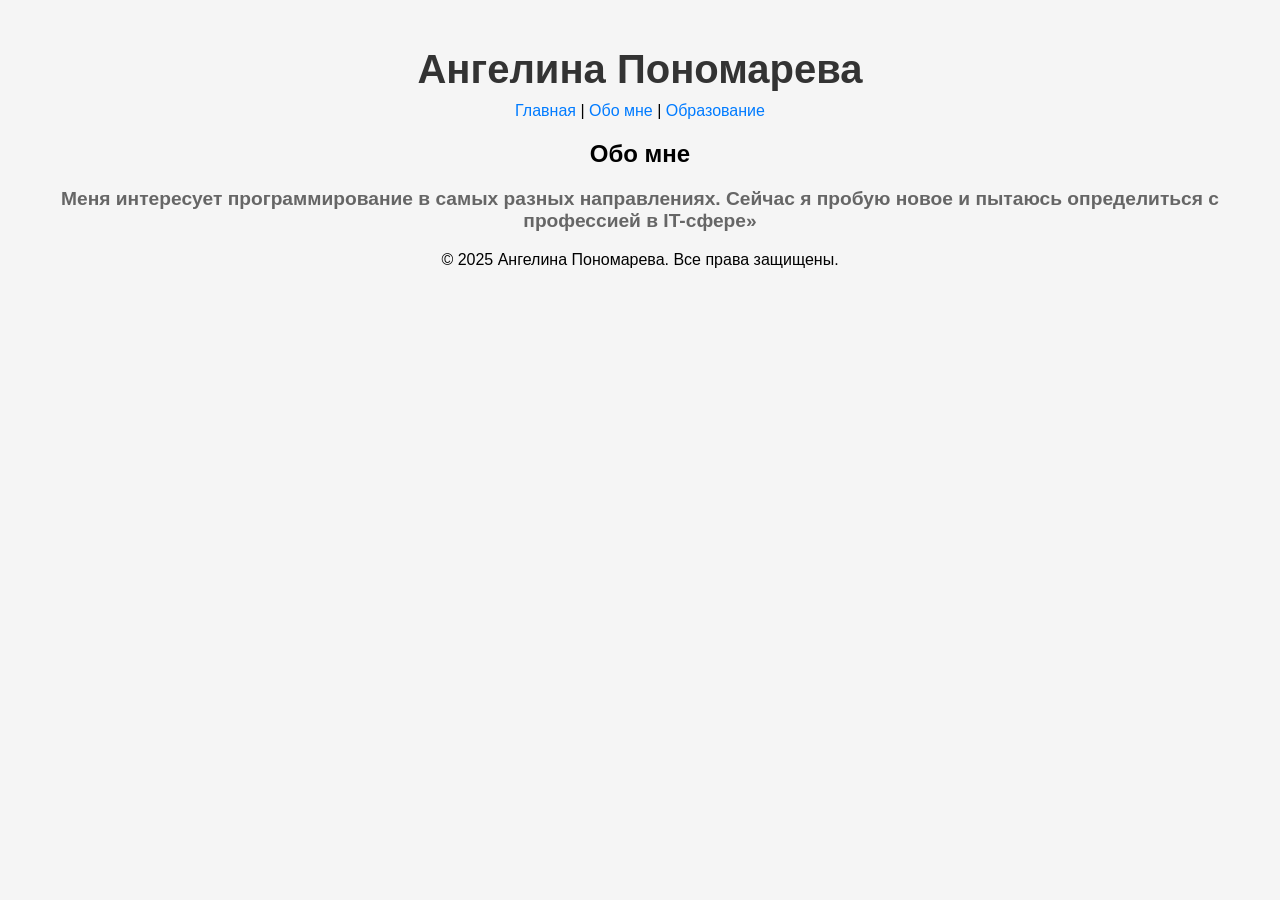
==== about.html @ 940d0e84 "Create about.html" ====
<!DOCTYPE html>
<html lang="ru">
<head>
    <meta charset="UTF-8">
    <title>Обо мне — Ангелина Пономарева</title>
    <link rel="stylesheet" href="style.css">
</head>
<body>
    <header>
        <h1>Ангелина Пономарева</h1>
        <nav>
            <a href="index.html">Главная</a> |
            <a href="about.html">Обо мне</a> |
            <a href="education.html">Образование</a>
        </nav>
    </header>

    <main>
        <section>
            <h2>Обо мне</h2>
            <p>Меня интересует программирование в самых разных направлениях. Сейчас я пробую новое и пытаюсь определиться с профессией в IT-сфере»</p>
        </section>
    </main>

    <footer>
        <p>&copy; 2025 Ангелина Пономарева. Все права защищены.</p>
    </footer>
</body>
</html>
---- style.css ----
/* Общие настройки страницы */
body {
    font-family: 'Arial', sans-serif; 
    background-color: #f5f5f5;       
    margin: 0;                       
    padding: 20px;                   
    text-align: center;              
}

/* Заголовок */
h1 {
    color: #333;                     
    font-size: 2.5em;                
    margin-bottom: 10px;             
}

/* Описание (профессия) */
p:nth-child(2) {
    color: #666;                     
    font-size: 1.2em;                
    font-weight: bold;               
}

/* Блок с контактами */
p:nth-child(3) {
    color: #007bff;                  
    font-size: 1em;
}

/* Стили для ссылки (a) */
a {
    text-decoration: none;           
    color: #007bff;                  
}

a:hover {
    text-decoration: underline;      
    color: #0056b3;                  
}
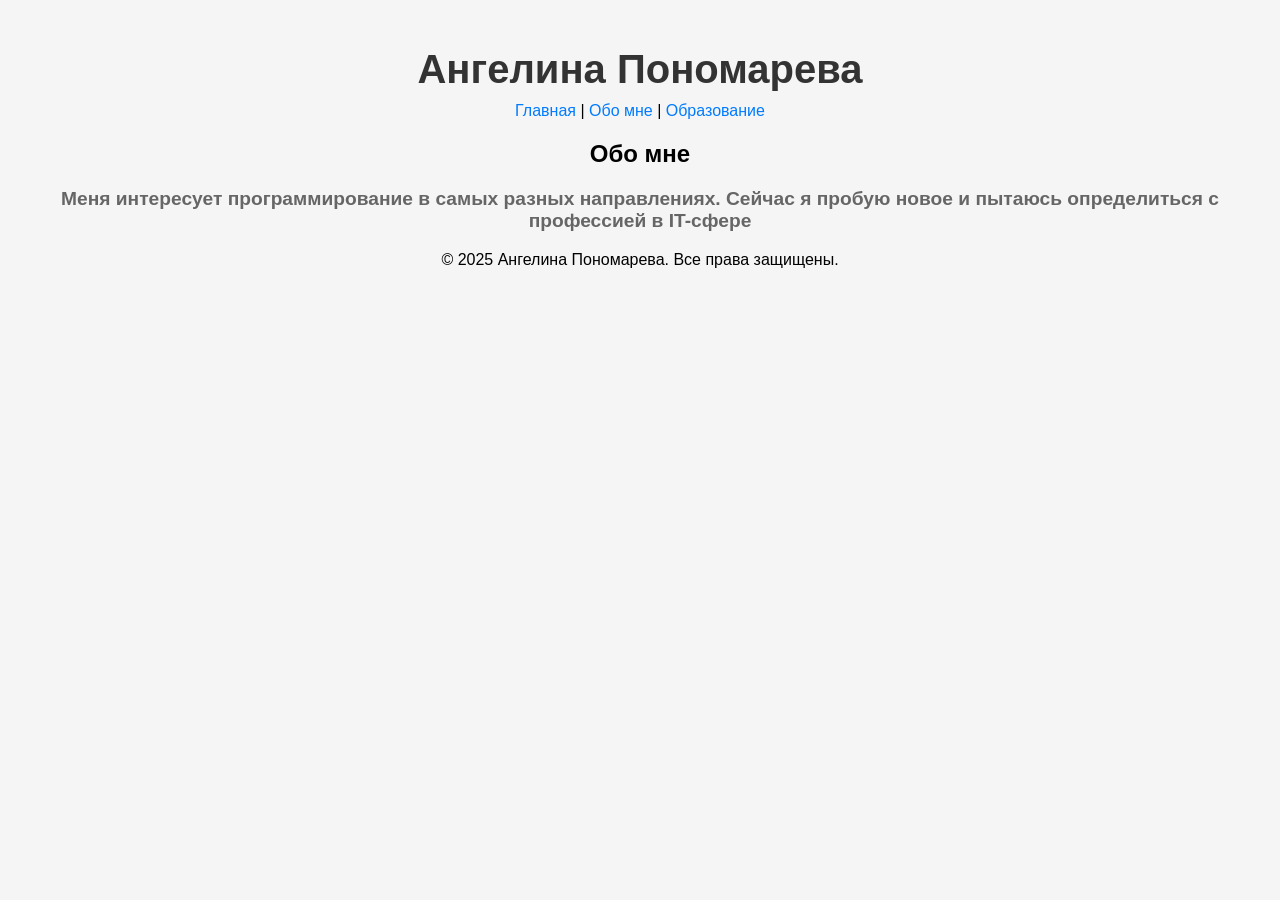
==== commit 2ad38840: "Update about.html" ====
--- a/about.html
+++ b/about.html
@@ -18,7 +18,7 @@
     <main>
         <section>
             <h2>Обо мне</h2>
-            <p>Меня интересует программирование в самых разных направлениях. Сейчас я пробую новое и пытаюсь определиться с профессией в IT-сфере»</p>
+            <p>Меня интересует программирование в самых разных направлениях. Сейчас я пробую новое и пытаюсь определиться с профессией в IT-сфере</p>
         </section>
     </main>
 
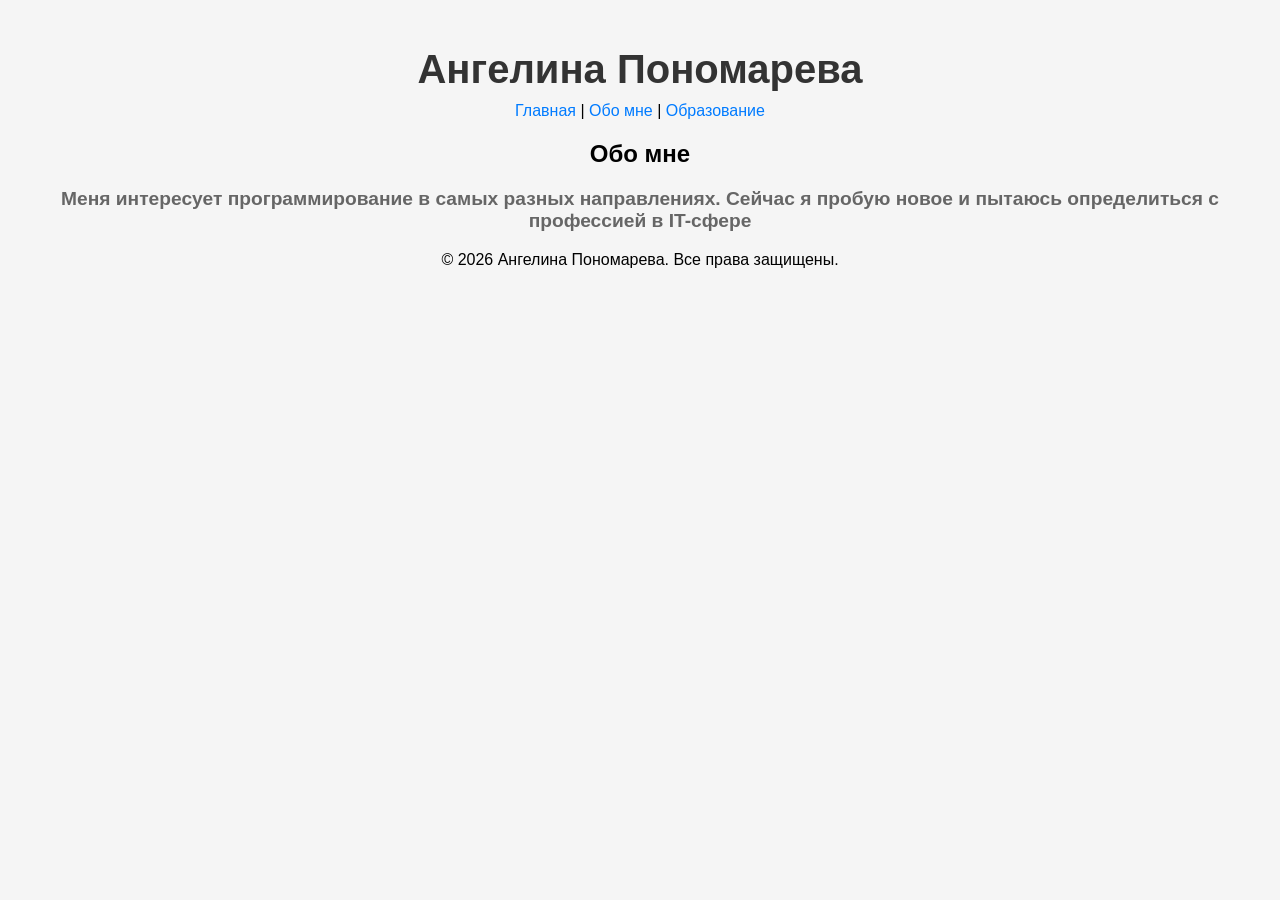
==== commit 6d66360c: "Update about.html" ====
--- a/about.html
+++ b/about.html
@@ -23,7 +23,7 @@
     </main>
 
     <footer>
-        <p>&copy; 2025 Ангелина Пономарева. Все права защищены.</p>
+        <p>&copy; 2026 Ангелина Пономарева. Все права защищены.</p>
     </footer>
 </body>
 </html>
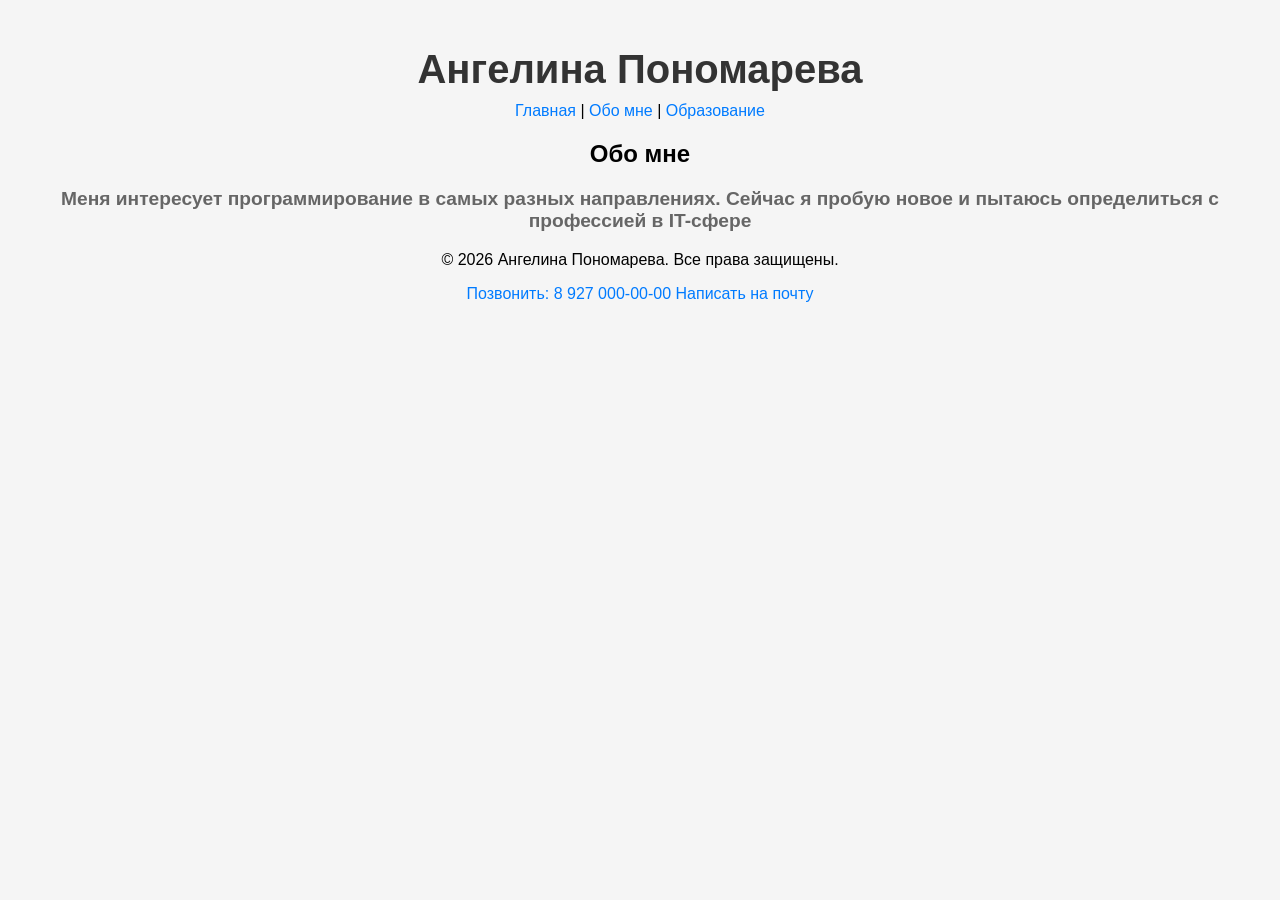
==== commit c24246c4: "Update about.html" ====
--- a/about.html
+++ b/about.html
@@ -25,5 +25,11 @@
     <footer>
         <p>&copy; 2026 Ангелина Пономарева. Все права защищены.</p>
     </footer>
+
+    <footer class="contacts">
+        <a href="tel:89270000000" class="btn">Позвонить: 8 927 000-00-00</a>
+        <a href="mailto:ваша_почта@example.com" class="btn">Написать на почту</a>
+    </footer>
+    
 </body>
 </html>
--- a/style.css
+++ b/style.css
@@ -37,3 +37,20 @@
     text-decoration: underline;      
     color: #0056b3;                  
 }
+
+.education-item {
+    display: flex;                    
+    justify-content: space-between;   
+    margin-bottom: 20px;              
+}
+
+.dates {
+    flex: 1;                          
+    text-align: left;                 
+}
+
+.title {
+    flex: 1;                          
+    text-align: right;                
+}
+
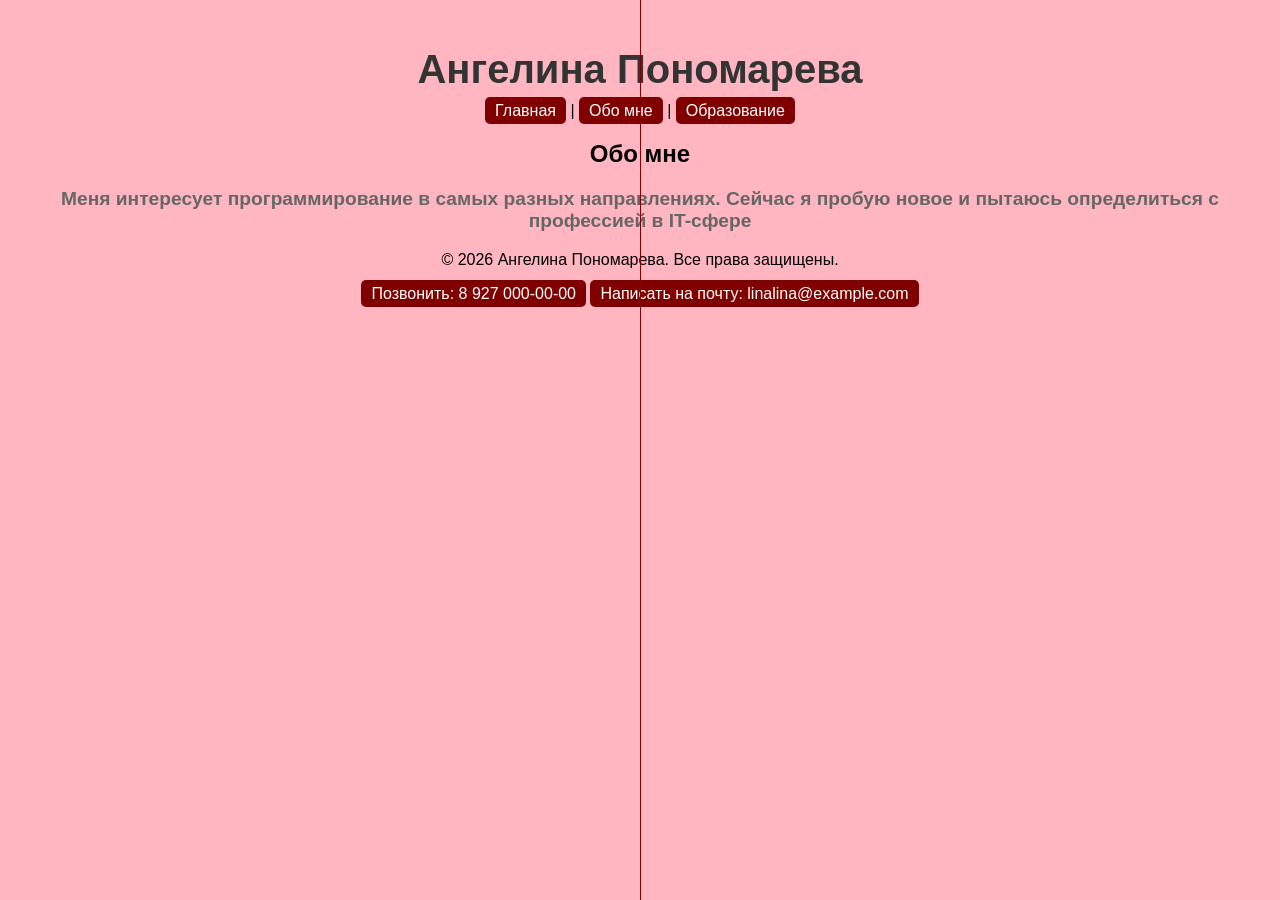
==== commit b9608d37: "Update about.html" ====
--- a/about.html
+++ b/about.html
@@ -28,7 +28,7 @@
 
     <footer class="contacts">
         <a href="tel:89270000000" class="btn">Позвонить: 8 927 000-00-00</a>
-        <a href="mailto:ваша_почта@example.com" class="btn">Написать на почту</a>
+        <a href="mailto:linalina@example.com" class="btn">Написать на почту: linalina@example.com</a>
     </footer>
     
 </body>
--- a/style.css
+++ b/style.css
@@ -1,7 +1,7 @@
 /* Общие настройки страницы */
 body {
     font-family: 'Arial', sans-serif; 
-    background-color: #f5f5f5;       
+    background-color: #FFB6C1;       
     margin: 0;                       
     padding: 20px;                   
     text-align: center;              
@@ -27,21 +27,59 @@
     font-size: 1em;
 }
 
-/* Стили для ссылки (a) */
+/* Стили для ссылки (а) */
 a {
-    text-decoration: none;           
-    color: #007bff;                  
+    color: white; 
+    background-color: #800000; 
+    text-decoration: none;
+    padding: 5px 10px;
+    border-radius: 5px; 
 }
 
 a:hover {
-    text-decoration: underline;      
-    color: #0056b3;                  
+    text-decoration: underline;
+    background-color: #600000;
+    color: white;
 }
 
+
 .education-item {
-    display: flex;                    
-    justify-content: space-between;   
-    margin-bottom: 20px;              
+    position: relative;
+    display: flex;
+    justify-content: space-between;
+    align-items: flex-start;
+    margin-bottom: 20px;
+    max-width: 800px;
+    margin: 0 auto;
+    padding: 0 20px;
+
+    h3,
+    h4,
+    p {
+    margin: 0;
+    padding: 0;
+    line-height: 1.2;
+    border-bottom: 1px solid #800000; 
+    margin-bottom: 10px; 
+    padding-bottom: 5px; 
+    border-bottom: none;
+    }
+    }
+    .dates h3,
+    .dates h4,
+    .title p {
+        border-bottom: 1px solid #800000; 
+    }
+    &::after {
+        content: "";
+        width: 1px;
+        background-color: #800000; 
+        position: absolute;
+        top: 0;
+        bottom: 0;
+        left: 50%;
+        z-index: 1;
+    }
 }
 
 .dates {
@@ -54,3 +92,29 @@
     text-align: right;                
 }
 
+.title h3,
+.title h4 {
+    font-weight: bold; 
+    margin: 0;
+    color: #333;
+}
+
+.center-image {
+    display: block;           
+    margin: 0 auto;           
+    max-width: 100%;          
+    height: auto;             
+}
+
+.nav-link {
+    background-color: #800000; 
+    color: white;               
+    border: none;              
+}
+
+.nav-link:hover {
+    background-color: #600000; 
+}
+
+
+
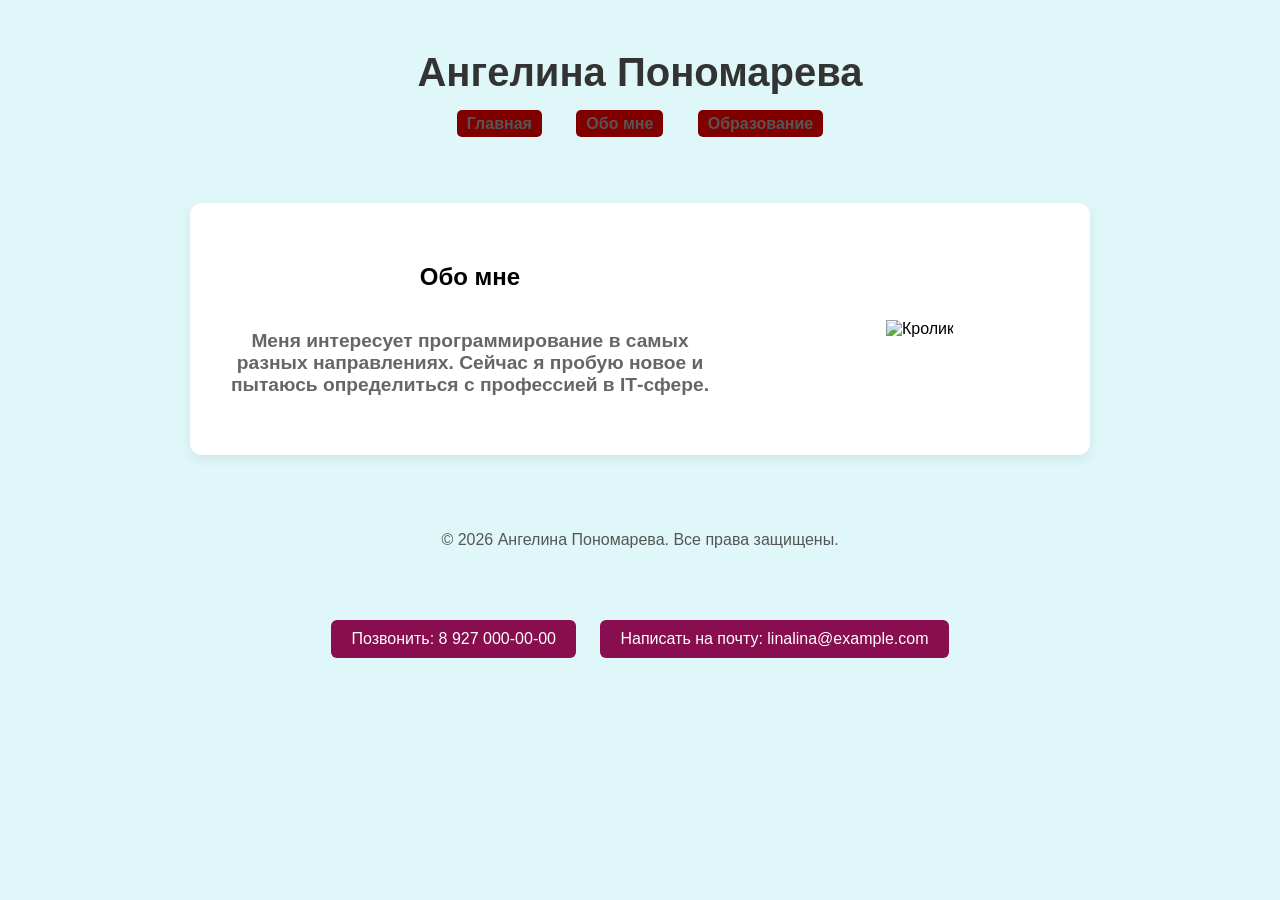
==== commit 63cae2b3: "Update about.html" ====
--- a/about.html
+++ b/about.html
@@ -4,21 +4,127 @@
     <meta charset="UTF-8">
     <title>Обо мне — Ангелина Пономарева</title>
     <link rel="stylesheet" href="style.css">
+    <style>
+        body {
+            background-color: #e0f7fa;
+            margin: 0;
+            font-family: Arial, sans-serif;
+        }
+
+        header {
+            text-align: center;
+            padding: 30px 20px;
+        }
+
+        header h1 {
+            margin: 0 0 20px 0;
+            color: #333;
+        }
+
+        nav a {
+            margin: 0 15px;
+            text-decoration: none;
+            color: #555;
+            font-weight: bold;
+        }
+
+        nav a:hover {
+            color: #006064;
+        }
+
+        .content-block {
+            display: flex;
+            max-width: 900px;
+            margin: 40px auto;
+            background-color: #ffffff;
+            border-radius: 12px;
+            box-shadow: 0 4px 12px rgba(0, 0, 0, 0.08);
+        }
+
+        .text-side {
+            flex: 1;
+            padding: 40px;
+            display: flex;
+            flex-direction: column;
+            justify-content: center;
+        }
+
+        .image-side {
+            flex: 0 0 300px;
+            display: flex;
+            align-items: center;
+            justify-content: center;
+            padding: 20px;
+        }
+
+        .image-side img {
+            max-width: 100%;
+            max-height: 300px;
+            object-fit: contain;
+            border-radius: 0 12px 12px 0;
+        }
+
+        .contacts {
+            text-align: center;
+            padding: 30px 20px;
+        }
+
+        .btn {
+            display: inline-block;
+            margin: 5px 10px;
+            padding: 10px 20px;
+            background-color: #880e4f;
+            color: #fff;
+            text-decoration: none;
+            border-radius: 6px;
+        }
+
+        .btn:hover {
+            background-color: #c2185b;
+        }
+
+        footer {
+            text-align: center;
+            padding: 20px;
+            color: #555;
+        }
+
+        @media (max-width: 768px) {
+            .content-block {
+                flex-direction: column;
+                margin: 20px;
+            }
+
+            .image-side {
+                flex-basis: auto;
+                padding: 20px;
+            }
+
+            .image-side img {
+                border-radius: 12px;
+            }
+        }
+    </style>
 </head>
 <body>
     <header>
         <h1>Ангелина Пономарева</h1>
         <nav>
-            <a href="index.html">Главная</a> |
-            <a href="about.html">Обо мне</a> |
+            <a href="index.html">Главная</a>
+            <a href="about.html">Обо мне</a>
             <a href="education.html">Образование</a>
         </nav>
     </header>
 
     <main>
-        <section>
-            <h2>Обо мне</h2>
-            <p>Меня интересует программирование в самых разных направлениях. Сейчас я пробую новое и пытаюсь определиться с профессией в IT-сфере</p>
+        <section class="content-block">
+            <div class="text-side">
+                <h2>Обо мне</h2>
+                <p>Меня интересует программирование в самых разных направлениях. Сейчас я пробую новое и пытаюсь определиться с профессией в IT‑сфере.</p>
+            </div>
+            <div class="image-side">
+                <img src="https://avatars.mds.yandex.net/i?id=0dc3a066708dc425a88dea78a573158f7baa837f-5743478-images-thumbs&n=13" alt="Кролик">
+            </div>
         </section>
     </main>
 
@@ -30,6 +136,6 @@
         <a href="tel:89270000000" class="btn">Позвонить: 8 927 000-00-00</a>
         <a href="mailto:linalina@example.com" class="btn">Написать на почту: linalina@example.com</a>
     </footer>
-    
 </body>
 </html>
+
--- a/style.css
+++ b/style.css
@@ -44,57 +44,66 @@
 
 
 .education-item {
-    position: relative;
     display: flex;
     justify-content: space-between;
     align-items: flex-start;
     margin-bottom: 20px;
     max-width: 800px;
     margin: 0 auto;
-    padding: 0 20px;
+    padding: 0;
+    position: relative;
+}
 
-    h3,
-    h4,
-    p {
+.education-item h3,
+.education-item h4,
+.education-item p {
     margin: 0;
-    padding: 0;
-    line-height: 1.2;
-    border-bottom: 1px solid #800000; 
-    margin-bottom: 10px; 
-    padding-bottom: 5px; 
-    border-bottom: none;
-    }
-    }
-    .dates h3,
-    .dates h4,
-    .title p {
-        border-bottom: 1px solid #800000; 
-    }
-    &::after {
-        content: "";
-        width: 1px;
-        background-color: #800000; 
-        position: absolute;
-        top: 0;
-        bottom: 0;
-        left: 50%;
-        z-index: 1;
-    }
+    padding-bottom: 10px; 
+    text-align: left; 
+    padding-right: 10px; 
 }
 
 .dates {
-    flex: 1;                          
-    text-align: left;                 
+    flex: 1;
+    text-align: left;
+    position: relative;
+    margin-right: 10px;
+}
+.dates p {
+    padding-left: 100px;
 }
 
+.dates::after {
+    content: "";
+    width: 1px;
+    background-color: #800000;
+    position: absolute;
+    top: 0;
+    bottom: 0;
+    left: 100%; 
+    margin-left: 10px;
+    z-index: 1;
+}
+
+.education-item h3::after,
+.education-item h4::after,
+.education-item p::after {
+    content: "";
+    width: 100%;
+    border-bottom: 1px solid #800000;
+    position: absolute;
+    bottom: 0;
+    left: 0;
+    z-index: -1;
+}
 .title {
-    flex: 1;                          
-    text-align: right;                
+    flex: 1;
+    padding-left: 100px; 
 }
 
 .title h3,
 .title h4 {
-    font-weight: bold; 
+    font-weight: bold;
     margin: 0;
     color: #333;
 }
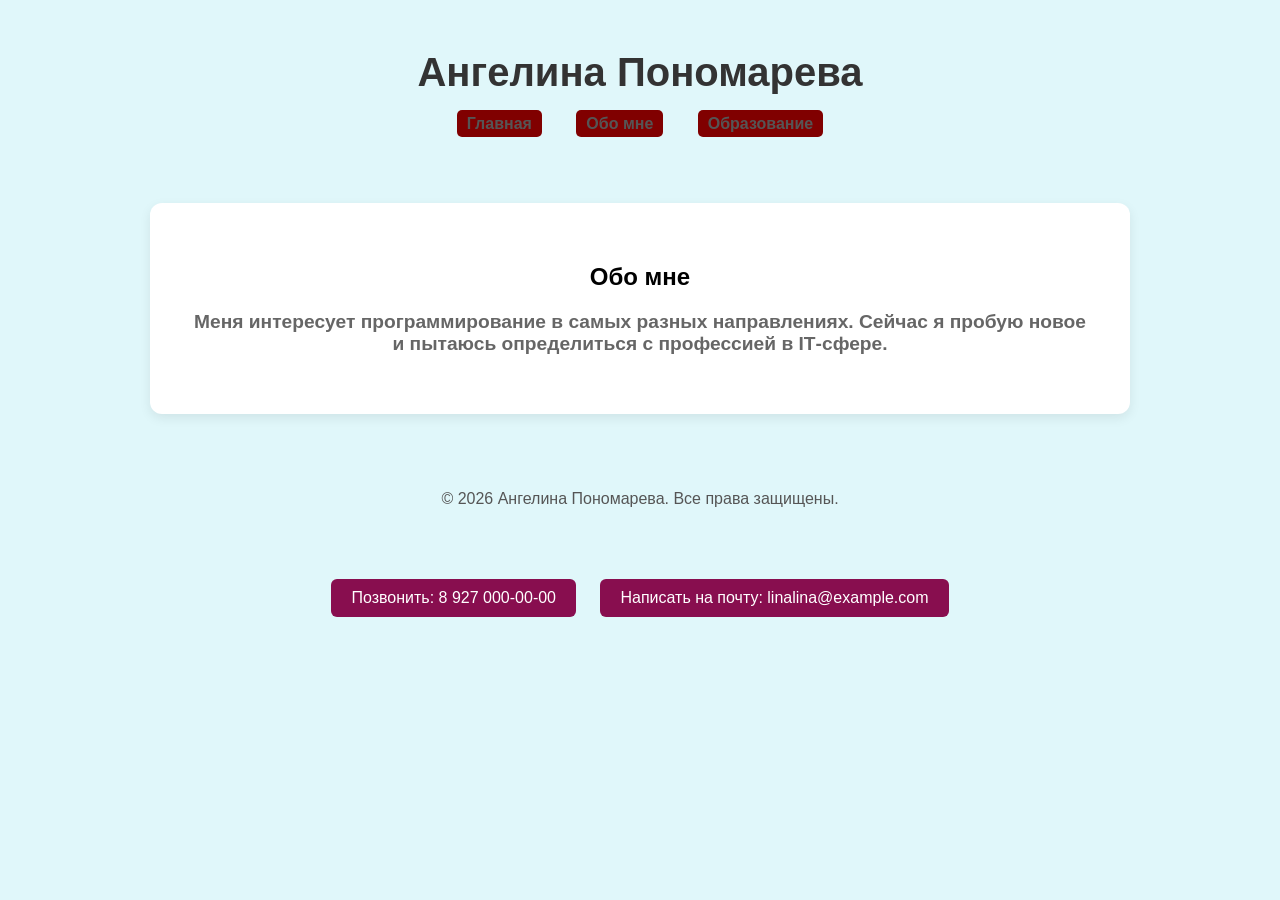
==== commit b6b0594b: "Update about.html" ====
--- a/about.html
+++ b/about.html
@@ -33,35 +33,12 @@
         }
 
         .content-block {
-            display: flex;
             max-width: 900px;
             margin: 40px auto;
             background-color: #ffffff;
             border-radius: 12px;
             box-shadow: 0 4px 12px rgba(0, 0, 0, 0.08);
-        }
-
-        .text-side {
-            flex: 1;
             padding: 40px;
-            display: flex;
-            flex-direction: column;
-            justify-content: center;
-        }
-
-        .image-side {
-            flex: 0 0 300px;
-            display: flex;
-            align-items: center;
-            justify-content: center;
-            padding: 20px;
-        }
-
-        .image-side img {
-            max-width: 100%;
-            max-height: 300px;
-            object-fit: contain;
-            border-radius: 0 12px 12px 0;
         }
 
         .contacts {
@@ -88,22 +65,6 @@
             padding: 20px;
             color: #555;
         }
-
-        @media (max-width: 768px) {
-            .content-block {
-                flex-direction: column;
-                margin: 20px;
-            }
-
-            .image-side {
-                flex-basis: auto;
-                padding: 20px;
-            }
-
-            .image-side img {
-                border-radius: 12px;
-            }
-        }
     </style>
 </head>
 <body>
@@ -118,13 +79,8 @@
 
     <main>
         <section class="content-block">
-            <div class="text-side">
-                <h2>Обо мне</h2>
-                <p>Меня интересует программирование в самых разных направлениях. Сейчас я пробую новое и пытаюсь определиться с профессией в IT‑сфере.</p>
-            </div>
-            <div class="image-side">
-                <img src="https://avatars.mds.yandex.net/i?id=0dc3a066708dc425a88dea78a573158f7baa837f-5743478-images-thumbs&n=13" alt="Кролик">
-            </div>
+            <h2>Обо мне</h2>
+            <p>Меня интересует программирование в самых разных направлениях. Сейчас я пробую новое и пытаюсь определиться с профессией в IT‑сфере.</p>
         </section>
     </main>
 
@@ -139,3 +95,4 @@
 </body>
 </html>
 
+
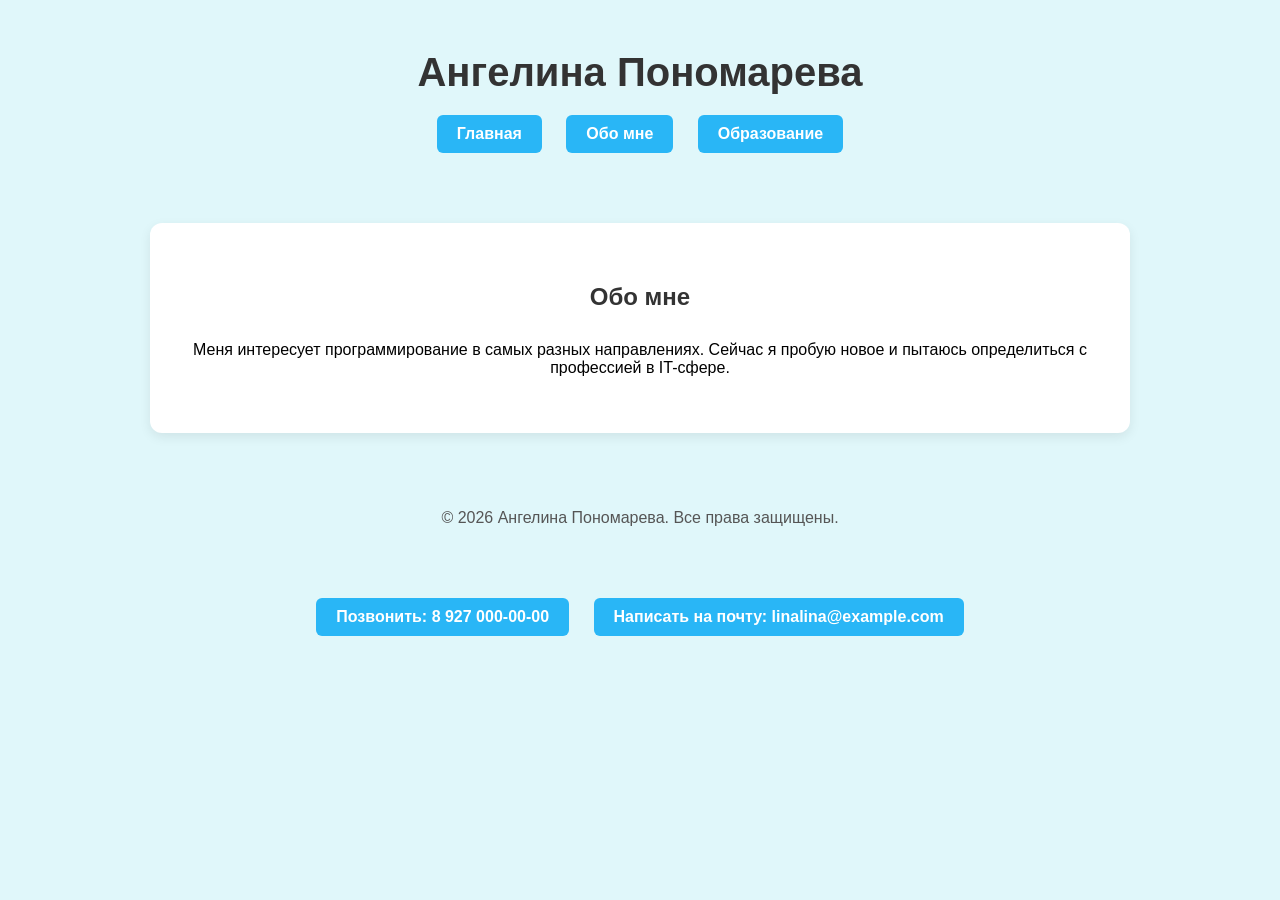
==== commit 101841f5: "Update about.html" ====
--- a/about.html
+++ b/about.html
@@ -4,68 +4,6 @@
     <meta charset="UTF-8">
     <title>Обо мне — Ангелина Пономарева</title>
     <link rel="stylesheet" href="style.css">
-    <style>
-        body {
-            background-color: #e0f7fa;
-            margin: 0;
-            font-family: Arial, sans-serif;
-        }
-
-        header {
-            text-align: center;
-            padding: 30px 20px;
-        }
-
-        header h1 {
-            margin: 0 0 20px 0;
-            color: #333;
-        }
-
-        nav a {
-            margin: 0 15px;
-            text-decoration: none;
-            color: #555;
-            font-weight: bold;
-        }
-
-        nav a:hover {
-            color: #006064;
-        }
-
-        .content-block {
-            max-width: 900px;
-            margin: 40px auto;
-            background-color: #ffffff;
-            border-radius: 12px;
-            box-shadow: 0 4px 12px rgba(0, 0, 0, 0.08);
-            padding: 40px;
-        }
-
-        .contacts {
-            text-align: center;
-            padding: 30px 20px;
-        }
-
-        .btn {
-            display: inline-block;
-            margin: 5px 10px;
-            padding: 10px 20px;
-            background-color: #880e4f;
-            color: #fff;
-            text-decoration: none;
-            border-radius: 6px;
-        }
-
-        .btn:hover {
-            background-color: #c2185b;
-        }
-
-        footer {
-            text-align: center;
-            padding: 20px;
-            color: #555;
-        }
-    </style>
 </head>
 <body>
     <header>
@@ -80,7 +18,7 @@
     <main>
         <section class="content-block">
             <h2>Обо мне</h2>
-            <p>Меня интересует программирование в самых разных направлениях. Сейчас я пробую новое и пытаюсь определиться с профессией в IT‑сфере.</p>
+            <p>Меня интересует программирование в самых разных направлениях. Сейчас я пробую новое и пытаюсь определиться с профессией в IT-сфере.</p>
         </section>
     </main>
 
@@ -96,3 +34,4 @@
 </html>
 
 
+
--- a/style.css
+++ b/style.css
@@ -1,129 +1,188 @@
 /* Общие настройки страницы */
 body {
-    font-family: 'Arial', sans-serif; 
-    background-color: #FFB6C1;       
-    margin: 0;                       
-    padding: 20px;                   
-    text-align: center;              
+    font-family: 'Arial', sans-serif;
+    background-color: #e0f7fa;
+    margin: 0;
+    padding: 20px;
+    text-align: center;
 }
 
-/* Заголовок */
 h1 {
-    color: #333;                     
-    font-size: 2.5em;                
-    margin-bottom: 10px;             
+    color: #333;
+    font-size: 2.5em;
+    margin-bottom: 10px;
 }
 
-/* Описание (профессия) */
-p:nth-child(2) {
-    color: #666;                     
-    font-size: 1.2em;                
-    font-weight: bold;               
+h2 {
+    text-align: center;
+    color: #333;
+    margin-bottom: 30px;
 }
 
-/* Блок с контактами */
-p:nth-child(3) {
-    color: #007bff;                  
-    font-size: 1em;
+header {
+    text-align: center;
+    padding: 30px 20px;
 }
 
-/* Стили для ссылки (а) */
-a {
-    color: white; 
-    background-color: #800000; 
-    text-decoration: none;
-    padding: 5px 10px;
-    border-radius: 5px; 
+header h1 {
+    margin: 0 0 20px 0;
 }
 
-a:hover {
-    text-decoration: underline;
-    background-color: #600000;
-    color: white;
+nav a {
+    display: inline-block;
+    margin: 0 10px;
+    padding: 10px 20px;
+    background-color: #29b6f6;
+    color: #fff;
+    text-decoration: none;
+    font-weight: bold;
+    border-radius: 6px;
+    transition: background-color 0.2s ease;
 }
 
-
-.education-item {
-    display: flex;
-    justify-content: space-between;
-    align-items: flex-start;
-    margin-bottom: 20px;
-    max-width: 800px;
-    margin: 0 auto;
-    padding: 0;
-    position: relative;
+nav a:hover {
+    background-color: #0288d1;
 }
 
-.education-item h3,
-.education-item h4,
-.education-item p {
-    margin: 0;
-    padding-bottom: 10px; 
-    text-align: left; 
-    padding-right: 10px; 
+.btn {
+    display: inline-block;
+    margin: 5px 10px;
+    padding: 10px 20px;
+    background-color: #29b6f6;
+    color: #fff;
+    text-decoration: none;
+    font-weight: bold;
+    border-radius: 6px;
+    transition: background-color 0.2s ease;
 }
 
-.dates {
-    flex: 1;
-    text-align: left;
-    position: relative;
-    margin-right: 10px;
-}
-.dates p {
-    padding-left: 100px;
+.btn:hover {
+    background-color: #0288d1;
 }
 
-.dates::after {
-    content: "";
-    width: 1px;
-    background-color: #800000;
-    position: absolute;
-    top: 0;
-    bottom: 0;
-    left: 100%; 
-    margin-left: 10px;
-    z-index: 1;
+.college-link {
+    color: #0000EE;
+    text-decoration: underline;
+    transition: color 0.2s ease;
 }
 
-.education-item h3::after,
-.education-item h4::after,
-.education-item p::after {
-    content: "";
-    width: 100%;
-    border-bottom: 1px solid #800000;
-    position: absolute;
-    bottom: 0;
-    left: 0;
-    z-index: -1;
-}
-.title {
-    flex: 1;
-    padding-left: 100px; 
+.college-link:hover {
+    color: #0000AA;
 }
 
-.title h3,
-.title h4 {
+.content-block {
+    max-width: 900px;
+    margin: 40px auto;
+    background-color: #ffffff;
+    border-radius: 12px;
+    box-shadow: 0 4px 12px rgba(0, 0, 0, 0.08);
+    padding: 40px;
+}
+
+.education-table {
+    width: 100%;
+    border-collapse: collapse;
+}
+
+.education-table td {
+    padding: 25px 10px;
+    vertical-align: top;
+    color: #444;
+}
+
+.education-table tr:not(:last-child) {
+    border-bottom: 1px solid #eee;
+}
+
+.education-type {
     font-weight: bold;
-    margin: 0;
+    color: #333;
+    width: 20%;
+    vertical-align: middle;
+}
+
+.education-info h3 {
+    margin: 0 0 10px 0;
+    font-size: 1em;
     color: #333;
 }
 
-.center-image {
-    display: block;           
-    margin: 0 auto;           
-    max-width: 100%;          
-    height: auto;             
+.education-info p {
+    margin: 0;
+    font-size: 0.95em;
+    color: #555;
+    line-height: 1.6;
+    font-weight: normal;
 }
 
-.nav-link {
-    background-color: #800000; 
-    color: white;               
-    border: none;              
+.education-years {
+    font-weight: bold;
+    color: #333;
+    text-align: right;
+    width: 25%;
+    white-space: nowrap;
 }
 
-.nav-link:hover {
-    background-color: #600000; 
+.content-flex {
+    display: flex;
+    align-items: center;
+}
+
+.text-side {
+    flex: 1;
+    text-align: left;
+}
+
+.image-side {
+    flex: 0 0 300px;
+    display: flex;
+    align-items: center;
+    justify-content: center;
+}
+
+.image-side img {
+    max-width: 100%;
+    max-height: 300px;
+    object-fit: contain;
+    border-radius: 12px;
+}
+
+.contacts {
+    text-align: center;
+    padding: 30px 20px;
+}
+
+footer {
+    text-align: center;
+    padding: 20px;
+    color: #555;
+}
+
+@media (max-width: 768px) {
+    .content-flex {
+        flex-direction: column;
+    }
+
+    .education-type, .education-years {
+        display: block;
+        width: 100%;
+        text-align: left;
+    }
+
+    .education-years {
+        font-weight: normal;
+    }
+
+    .education-table td {
+        display: block;
+        padding: 15px 0;
+    }
+
+    .education-table tr:not(:last-child) {
+        border-bottom: none;
+    }
 }
 
 
 
+
